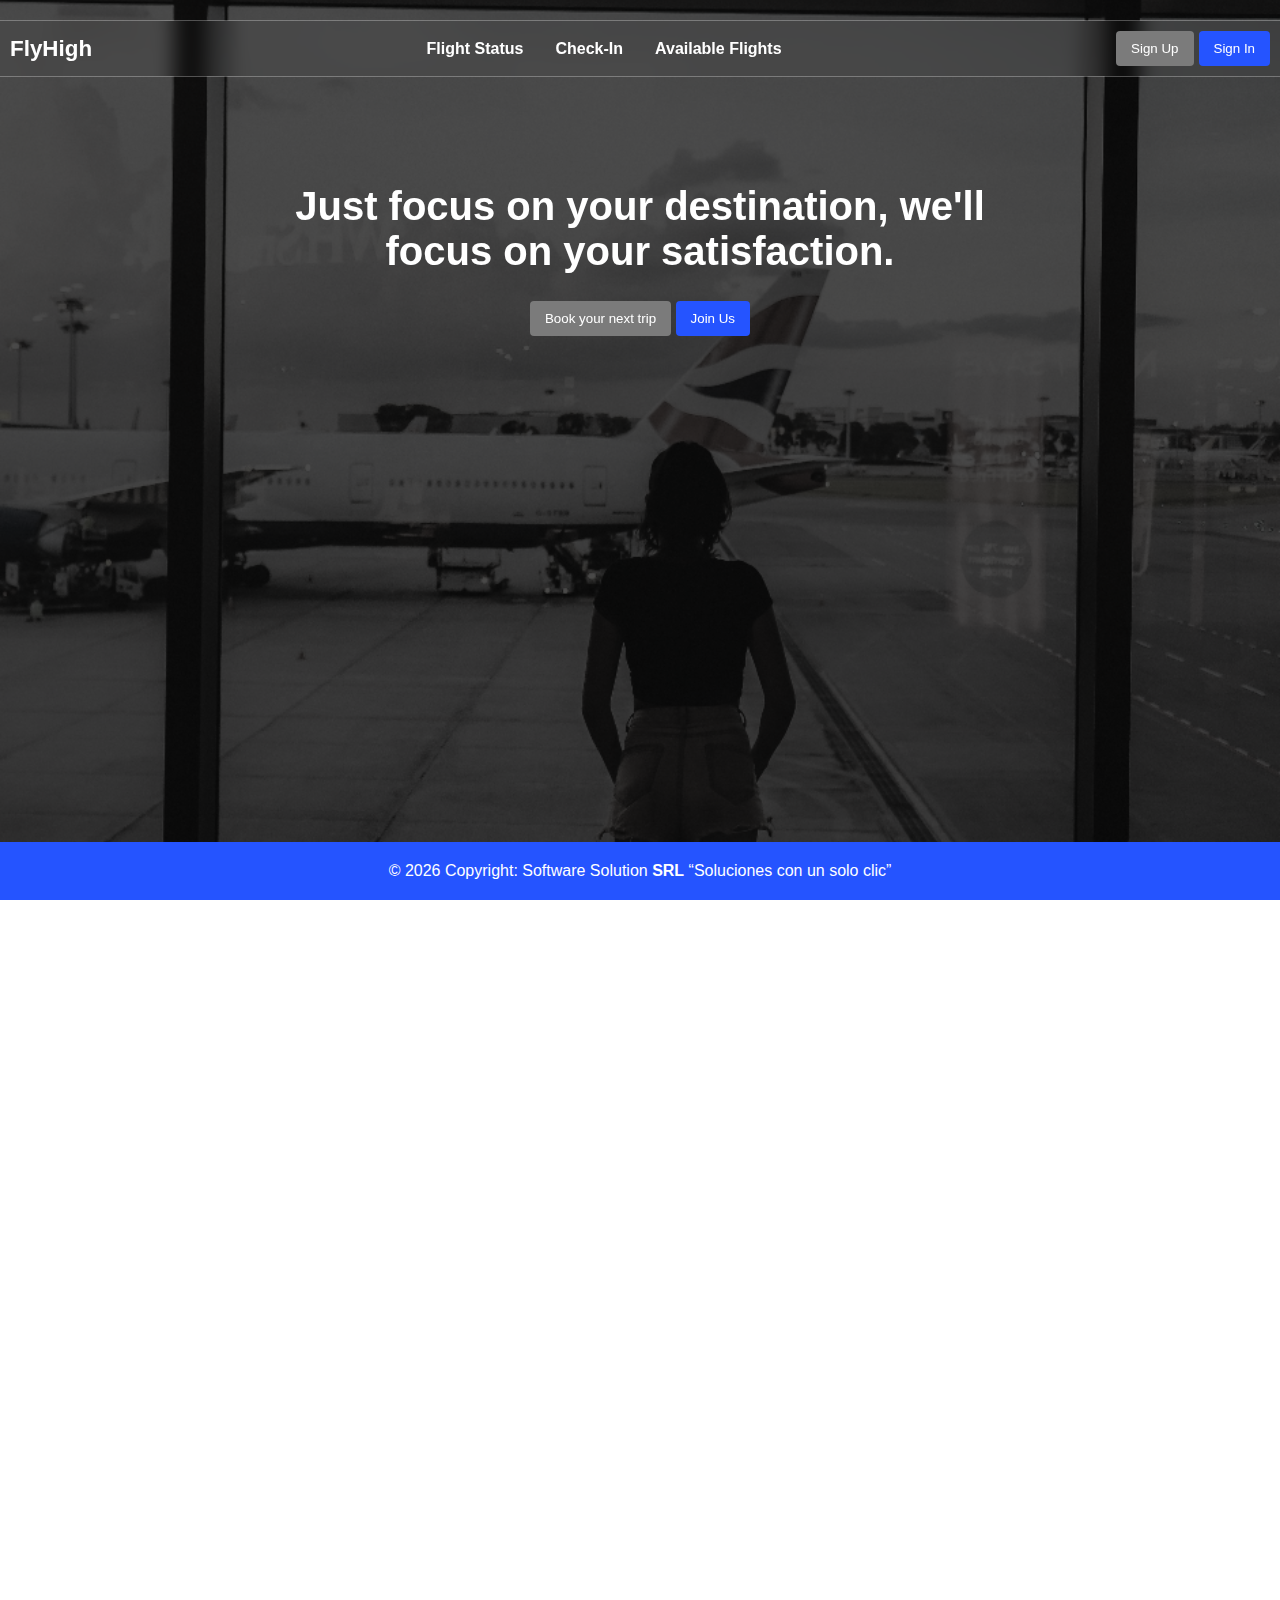
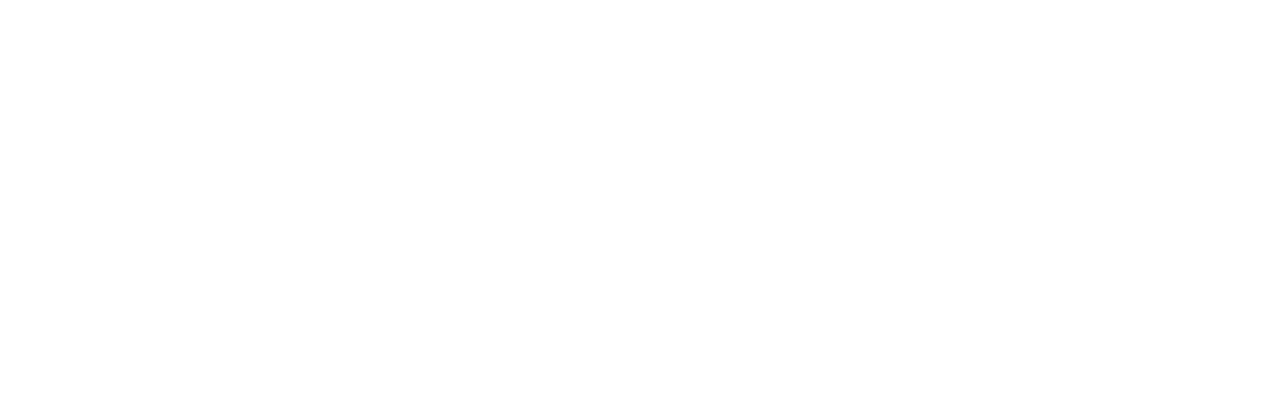
==== index.html @ 0548aea9 "overhauled the form for finding all available flights. Now we get all matching flights when searchin" ====
<!DOCTYPE html>
<html lang="en">

<head>
    <meta charset="UTF-8" />
    <meta name="viewport" content="width=device-width, initial-scale=1.0" />
    <title>FlyHigh Airlines</title>
    <link rel="stylesheet" href="styles.css" />
</head>

<body>
    <nav>
        <div>FlyHigh</div>
        <div id="main-options-container">
            <button >Flight Status</button>
            <button >Check-In</button>
            <!-- <button >Book</button> -->
            <button >Available Flights</button>
        </div>
        <div id="signing-options">
            <button class="button-styling">Sign Up</button>
            <button class="button-styling">Sign In</button>
            <div id="signed-in-menu">
                <span>Welcome, User name</span>
                <div id="signed-in-submenu-wrapper">
                    <div id="signed-in-submenu">
                        <span>Profile</span>
                        <span>Cancel Flight</span>
                        <span id="sign-out-button">Sign Out</span>
                    </div>
                </div>
            </div>
        </div>
    </nav>
    <dialog  id="sign-up-popover" popover>
        <button class="button-styling close-popover-button" >X</button>
        <h1>Sign Up</h1>
        <form action="" id="sign-up-form">            
            <label for="user-name">First Name</label>
            <input type="text" name="user-name" id="user-name" placeholder="first name" autocomplete="on" required>

            <label for="last-name">Last Name</label>
            <input type="text" name="last-name" placeholder="last name" id="last-name" autocomplete="on" required>
            
            <label for="user-email">Email</label>
            <input type="email" placeholder="email" id="user-email" required>

            <label for="create-user-password">Create Password</label>
            <input type="password" name="create-user-password" id="create-user-password" placeholder="new password" required>

            <label for="confirm-password"> Confirm Password</label>
            <input type="password" name="confirm-password" id="confirm-password" placeholder="enter new password" required>

            <label for="user-address">Address</label>
            <input type="text" name="user-address" id="user-address" placeholder="address" required>
            
            <div id="has-company-question-container">
                <span>Do you own a company?</span>
                <div>
                    <label for="yes-choice">Yes <input type="radio" name="company-choice" id="yes-choice"></label>
                    <label for="no-choice">No <input type="radio" name="company-choice" value = "true" id="no-choice" checked></label>
                </div>
            </div>
            

            <label for="company-name" id="company-name-label">Company Name</label>
            <input type="text" name="company-name" id="company-name" placeholder="company name" required>
            
            <label for="phone-number">Phone Number</label>
            <input type="number" name="phone-number" id="phone-number" placeholder="1-839-555-555" required>

            <input type="submit" value="Submit" class="button-styling">
        </form>
    </dialog>
    <dialog id="sign-in-popover" popover>
        <button class="button-styling close-popover-button">X</button>
        <h1>Sign In</h1>
        <form action="" id="log-in-form">
            <label for="email">Email</label>
            <input type="email" id="email" placeholder="email" autocomplete ="on" required>
            <label for="password">Password</label>
            <input type="password" name="password" id="password" placeholder="password" autocomplete="on" required>
            <input type="submit" value="Log In" class="button-styling">
        </form>
    </dialog>
    <dialog id="check-in-popover" popover>
        <button class="button-styling close-popover-button" >X</button>
        <h1>Check In</h1>
        <form action="">
            <label for="confirmation-number-box">confirmation #</label>
            <input type="number" name="confirmation-number-box" id="confirmation-number-box" placeholder="confirmation number" required>
            
            <input value="Go" type="submit" class="button-styling">
        </form>
    </dialog>
    <dialog id="book-flight-popover" popover>
        <button class="button-styling close-popover-button" >X</button>
        <h1>Search Flights</h1>
        <form action="">
            <label for="from-destination-box">From</label>
            <input list="suggestions" type="search" name="from-destination-box" id="from-destination-box" placeholder="Starting Destination" required>
            <datalist id="suggestions">
                <option value="ATL"></option>
                <option value="BOS"></option>
                <option value="LAX"></option>
                <option value="JFK"></option>
                <option value="ORD"></option>
                <option value="MIA"></option>
                <option value="SFO"></option>
                <option value="SEA"></option>
                <option value="DFW"></option>
                <option value="DEN"></option>
            </datalist>
              
            <label for="to-destination-box">To</label>
            <input list ="suggestions" type="search" name="to-destination-box" id="to-destination-box" placeholder="Final Destination" required>
            <input type="button" value="Switch" class="button-styling" id="switch-button">
            <input type="submit" value="Continue" class="button-styling">
        </form>
        <div id="available-flights-container"></div>
    </dialog>
    <div id="call-to-action">
        <div>
            <h1>Just focus on your destination, we'll focus on your satisfaction.</h1>
            <div>
                <button class="button-styling">Book your next trip</button>
                <button class="button-styling">Join Us</button>
            </div>
        </div>
    </div>
    <div id="user-info-wrapper">
        <!-- <span>id</span>
        <span>Full Name</span>
        <span>full address</span>
        <span>email</span>
        <span>phone number</span>
        <span>mileAccumulated</span> -->
    </div>

</body>
<!-- <script src="utilityFunctions.js" type="module" ></script> -->
<script type="module" src="script.js"></script>

</html>
---- styles.css ----
body{
    display: flex;
    flex-direction: column;
    margin: 0;
    padding: 0;
    height: 100%;
    box-sizing: border-box;
    font-family: sans-serif;
    max-width: 1280px;
    margin-inline: auto;
    /* outline: solid red 2px; */
    align-items: center;
    --main-blue-color: rgb(37, 84, 255);
    min-height: 2000px;    
    &::before{
        position: fixed;
        content: "";
        width: 100%;
        z-index: -10;
        height: 100%;
        background-image: url('./bodyWallpaperwebp.webp');
        background-attachment:fixed;
        background-position: center;
        background-repeat: no-repeat;
        background-size: cover;
        filter: grayscale(90%) brightness(0.3) ;        
    }
}

nav{
    display: grid;
    position: sticky;
    top: 20px;
    grid-template-columns: auto max-content auto;
    align-items: center;
    width: 100%;
    height: fit-content;
    padding-block: 10px;    
    font-size: 1rem;
    border-block: 1px solid rgba(255, 255, 255, 0.286);
    /* outline: solid red 2px; */
    div:first-of-type{        
        padding-left: 10px;
        font-size: 1.4rem;
        font-weight: 800;
        color: white;
    }
    #main-options-container{
        display: flex;
        justify-content: center;
        gap: 20px;
        button{ 
            color: white; 
            text-decoration: none;
            font-weight: 600;
            font-size: 1rem;
            border: none;
            background-color: unset;
            &:hover{
                color: aqua;
                cursor: pointer;
            }
        }
    }
    div:last-of-type{
        display: grid;
        grid-template-columns: repeat(2, max-content);
        justify-content: end;
        gap: 5px;
        padding-right: 10px;
    }
    &::before{
        position: absolute;
        content: "";
        width: 100%;
        /* background-color: rgba(222, 222, 222, 0.206); */
        z-index: -10;
        height: 100%;        
        backdrop-filter: blur(10px) ;        
    }
}
/* #sign-in-popover, #sign-up-popover{

} */
#has-company-question-container{
    display: flex;
    flex-direction: column;
}

form{
    display: flex;
    flex-direction: column;
    align-items: flex-start;
    gap: 4px;   
    input{
        margin-bottom: 15px;
        border-radius: 4px;
        
        &:is(:not([type="button"], [type="radio"], [type="submit"])){
            outline: 2px solid var(--main-blue-color);
        }
        border: none;
        padding-block: 5px;
        padding-inline: 15px;
        &:user-within{            
            &:is(:not([type="radio"], [type="submit"])){
                outline: 2px solid rgb(0, 0, 0);
            }
        }  
    }
}
.button-styling{
    padding-block: 10px;
    padding-inline: 15px;
    border: none;
    border-radius: 4px;
    --bg-color: rgb(123, 123, 123);
    background-color: var(--bg-color);    
    color: white;
   
    &:hover{ 
        cursor: pointer;
        outline: solid white 2px;
    }
    &:last-of-type{
        background-color: var(--main-blue-color);
    }
    transition: outline 0.08s ease-in-out;
}

[popover]{
    padding-inline: 100px;
    padding-bottom: 50px;
    padding-top: 10px;
    border-radius: 10px;      
    border: 2px var(--main-blue-color) solid;    
}


dialog{
    h1{ 
        color: var(--main-blue-color);    
        text-align: center;    
        margin-top: 10px;
    }
    box-shadow: 0 0 100px 2px var(--main-blue-color);
    &::backdrop{
        /* background-color: rgba(255, 255, 255, 0.703); */
        transition: all 0.2s ease;
        backdrop-filter: blur(6px);
    }    
    .button-styling{
        &:hover{outline: solid rgb(28, 28, 28) 2px;}
    }
}

.button-styling.close-popover-button{
    position: absolute;
    top: 25px;
    right: 26px;
    padding: 4px 10px;
    background-color: rgb(238, 44, 89);
    &:hover{
        background-color: rgb(255, 74, 74); 
        outline: none;       
    }
}
#signed-in-menu{
    display: none;
    font-size: 1rem;   
    font-weight: 100; 
    &:hover{
        #signed-in-submenu{ display: flex;}
    }
    span:first-of-type{
        color: white;
    }
}
@keyframes slide-down {
    from{
        transform: translate(0, 140%);
        opacity: 0;
    }
    to{
        transform: translate(0, 25%);
        opacity: 1;
    }
}
#signed-in-submenu-wrapper{
    display: flex;
    position: absolute;
    align-items: center;
    transform: translateY(15%);
    height: 60px;
}
#signed-in-submenu{
    display: none;
    flex-direction: column;
    position: relative;
    gap: 0;
    background-color: var(--main-blue-color);
    animation: slide-down 0.3s ease forwards;
    span{
        font-size: 1rem;
        color: white;
        padding-inline: 10px;
        margin: 0;
        background-color: var(--main-blue-color);
        min-width: 100%;
        text-align: center;
        transition: transform 0.2s ease;

        &:hover{
            cursor: pointer;
            color: var(--main-blue-color);
            background-color: white;
            outline: solid 4px var(--main-blue-color);
            transform: translateX(20px);
        }
    }
}
#call-to-action{
    margin-top: 100px;
    max-width: 60%;
    h1{
        font-size: 2.5rem;
        text-align: center;
        color: white;
    }
    > div:first-of-type{
        display: flex;
        flex-direction: column;
        align-items: center;
    }
}

footer{
    display: flex;
    position: fixed;
    bottom: 0;
    padding-block: 20px;
    min-width: 100%;
    align-items: center;
    color: white; 
    background-color: var(--main-blue-color);
    > div{
        margin-inline: auto;
    }
}
#available-flights-container{
    display: flex;
    flex-direction: column;
    gap:10px;
    /* max-height: 400px; */
    /* overflow-y: scroll; */
    /* margin-top: 50px; */
}

.flight-template{
    display: flex;
    gap: 10px;
    outline: var(--main-blue-color) solid 2px;
    flex-direction: column;
    background-color: white;
    border-radius: 8px;
    padding-inline: 20px;
    padding-block: 10px;
    color: var(--main-blue-color);
    min-width: 40%;
    align-self: center;
    div:first-of-type{
        display: flex;
        flex-direction: column;
        gap: 5px;
    }
}

#book-flight-popover{
    padding-inline: 0;
    form{
        align-items: center;
        min-width: 500px;
    }
    justify-content: center;
}
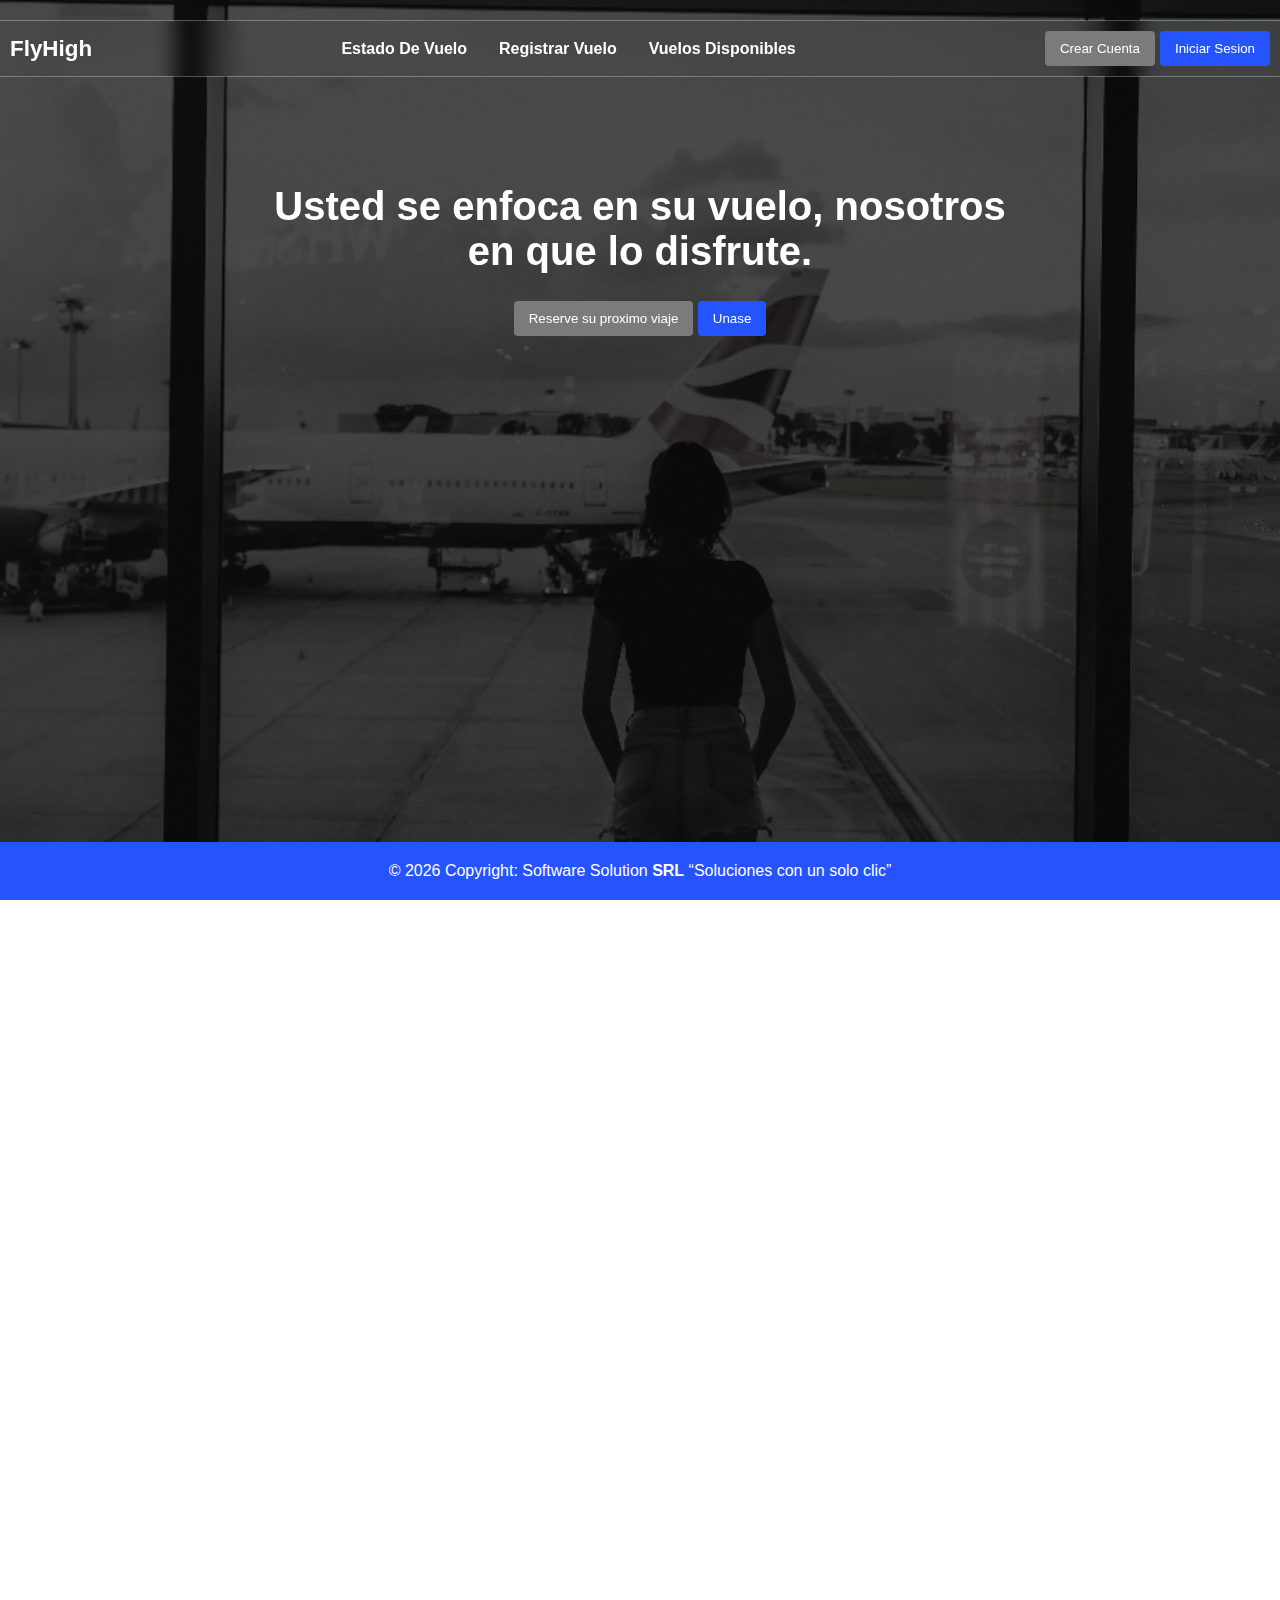
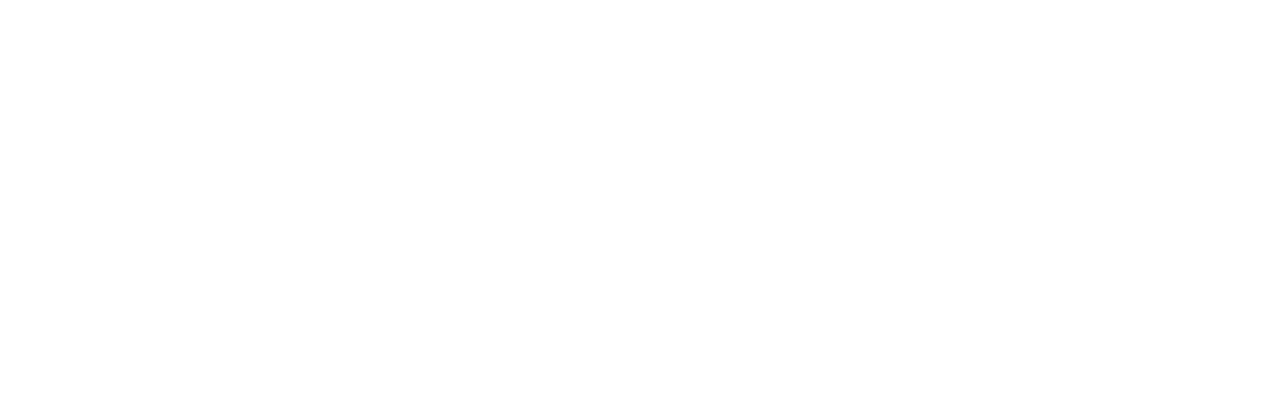
==== commit e7cddf5c: "changed the entire, if not most of the website back into Spanish. Created three new files, and imple" ====
--- a/index.html
+++ b/index.html
@@ -4,7 +4,7 @@
 <head>
     <meta charset="UTF-8" />
     <meta name="viewport" content="width=device-width, initial-scale=1.0" />
-    <title>FlyHigh Airlines</title>
+    <title>FlyHigh Aerolineas</title>
     <link rel="stylesheet" href="styles.css" />
 </head>
 
@@ -12,21 +12,19 @@
     <nav>
         <div>FlyHigh</div>
         <div id="main-options-container">
-            <button >Flight Status</button>
-            <button >Check-In</button>
-            <!-- <button >Book</button> -->
-            <button >Available Flights</button>
+            <button >Estado De Vuelo </button>
+            <button >Registrar Vuelo</button>
+            <button >Vuelos Disponibles</button>
         </div>
         <div id="signing-options">
-            <button class="button-styling">Sign Up</button>
-            <button class="button-styling">Sign In</button>
+            <button class="button-styling">Crear Cuenta</button>
+            <button class="button-styling">Iniciar Sesion</button>
             <div id="signed-in-menu">
-                <span>Welcome, User name</span>
+                <span>Bienvenido, usuario</span>
                 <div id="signed-in-submenu-wrapper">
                     <div id="signed-in-submenu">
-                        <span>Profile</span>
-                        <span>Cancel Flight</span>
-                        <span id="sign-out-button">Sign Out</span>
+                        <span>Cancelar Vuelo</span>
+                        <span id="sign-out-button">Cerrar Sesion</span>
                     </div>
                 </div>
             </div>
@@ -34,71 +32,72 @@
     </nav>
     <dialog  id="sign-up-popover" popover>
         <button class="button-styling close-popover-button" >X</button>
-        <h1>Sign Up</h1>
+        <h1>Crear Cuenta</h1>
         <form action="" id="sign-up-form">            
-            <label for="user-name">First Name</label>
+            <label for="user-name">Primer Nombre</label>
             <input type="text" name="user-name" id="user-name" placeholder="first name" autocomplete="on" required>
 
-            <label for="last-name">Last Name</label>
+            <label for="last-name">Apellido</label>
             <input type="text" name="last-name" placeholder="last name" id="last-name" autocomplete="on" required>
             
-            <label for="user-email">Email</label>
+            <label for="user-email">Correo Electronico</label>
             <input type="email" placeholder="email" id="user-email" required>
 
-            <label for="create-user-password">Create Password</label>
+            <label for="create-user-password">Crear Contraseña</label>
             <input type="password" name="create-user-password" id="create-user-password" placeholder="new password" required>
 
-            <label for="confirm-password"> Confirm Password</label>
+            <label for="confirm-password">Confirmar Contraseña</label>
             <input type="password" name="confirm-password" id="confirm-password" placeholder="enter new password" required>
 
-            <label for="user-address">Address</label>
+            <label for="user-address">Direccion</label>
             <input type="text" name="user-address" id="user-address" placeholder="address" required>
             
             <div id="has-company-question-container">
-                <span>Do you own a company?</span>
+                <span>Es dueño de una compañía?</span>
                 <div>
-                    <label for="yes-choice">Yes <input type="radio" name="company-choice" id="yes-choice"></label>
+                    <label for="yes-choice">Si <input type="radio" name="company-choice" id="yes-choice"></label>
                     <label for="no-choice">No <input type="radio" name="company-choice" value = "true" id="no-choice" checked></label>
                 </div>
             </div>
             
 
-            <label for="company-name" id="company-name-label">Company Name</label>
+            <label for="company-name" id="company-name-label">Nombre de la Compañía</label>
             <input type="text" name="company-name" id="company-name" placeholder="company name" required>
             
-            <label for="phone-number">Phone Number</label>
+            <label for="phone-number">Numero de Telefono</label>
             <input type="number" name="phone-number" id="phone-number" placeholder="1-839-555-555" required>
 
-            <input type="submit" value="Submit" class="button-styling">
-        </form>
+            <input type="submit" value="Confirmar" class="button-styling">
+        </form>        
     </dialog>
     <dialog id="sign-in-popover" popover>
         <button class="button-styling close-popover-button">X</button>
-        <h1>Sign In</h1>
+        <h1>Iniciar Sesion</h1>
         <form action="" id="log-in-form">
-            <label for="email">Email</label>
+            <label for="email">Correo Electronico</label>
             <input type="email" id="email" placeholder="email" autocomplete ="on" required>
-            <label for="password">Password</label>
+            <label for="password">Contraseña</label>
             <input type="password" name="password" id="password" placeholder="password" autocomplete="on" required>
-            <input type="submit" value="Log In" class="button-styling">
+            <input type="submit" value="Iniciar" class="button-styling">
         </form>
+        <span>Error:<br> correo o contraseña equivocada, por favor intentelo de nuevo.</span>
     </dialog>
     <dialog id="check-in-popover" popover>
         <button class="button-styling close-popover-button" >X</button>
-        <h1>Check In</h1>
+        <h1>Registrar Vuelo</h1>
         <form action="">
-            <label for="confirmation-number-box">confirmation #</label>
+            <label for="confirmation-number-box">Numero de confirmacion</label>
             <input type="number" name="confirmation-number-box" id="confirmation-number-box" placeholder="confirmation number" required>
             
-            <input value="Go" type="submit" class="button-styling">
+            <input value="Continuar" type="submit" class="button-styling">
         </form>
     </dialog>
     <dialog id="book-flight-popover" popover>
         <button class="button-styling close-popover-button" >X</button>
-        <h1>Search Flights</h1>
+        <h1>Buscar Vuelos</h1>
         <form action="">
-            <label for="from-destination-box">From</label>
-            <input list="suggestions" type="search" name="from-destination-box" id="from-destination-box" placeholder="Starting Destination" required>
+            <label for="from-destination-box">Desde</label>
+            <input list="suggestions" type="search" name="from-destination-box" id="from-destination-box" placeholder="Destino de Partida" required>
             <datalist id="suggestions">
                 <option value="ATL"></option>
                 <option value="BOS"></option>
@@ -112,30 +111,23 @@
                 <option value="DEN"></option>
             </datalist>
               
-            <label for="to-destination-box">To</label>
-            <input list ="suggestions" type="search" name="to-destination-box" id="to-destination-box" placeholder="Final Destination" required>
-            <input type="button" value="Switch" class="button-styling" id="switch-button">
-            <input type="submit" value="Continue" class="button-styling">
+            <label for="to-destination-box">Hasta</label>
+            <input list ="suggestions" type="search" name="to-destination-box" id="to-destination-box" placeholder="Destino Final" required>
+            <input type="button" value="Invertir" class="button-styling" id="switch-button">
+            <input type="submit" value="Continuar" class="button-styling">
         </form>
         <div id="available-flights-container"></div>
     </dialog>
     <div id="call-to-action">
         <div>
-            <h1>Just focus on your destination, we'll focus on your satisfaction.</h1>
+            <h1>Usted se enfoca en su vuelo, nosotros en que lo disfrute.</h1>
             <div>
-                <button class="button-styling">Book your next trip</button>
-                <button class="button-styling">Join Us</button>
+                <button class="button-styling">Reserve su proximo viaje</button>
+                <button class="button-styling">Unase</button>
             </div>
         </div>
     </div>
-    <div id="user-info-wrapper">
-        <!-- <span>id</span>
-        <span>Full Name</span>
-        <span>full address</span>
-        <span>email</span>
-        <span>phone number</span>
-        <span>mileAccumulated</span> -->
-    </div>
+    <div id="user-info-wrapper"></div>
 
 </body>
 <!-- <script src="utilityFunctions.js" type="module" ></script> -->
--- a/styles.css
+++ b/styles.css
@@ -80,9 +80,38 @@
         backdrop-filter: blur(10px) ;        
     }
 }
-/* #sign-in-popover, #sign-up-popover{
-
-} */
+@keyframes slide-from-right{
+    from{
+        transform: translateX(200px);
+        opacity: 0;
+    }
+    to{
+        transform: translateX(0);
+        opacity: 1;
+    }
+}
+
+#sign-in-popover{
+    
+    justify-items: center;
+    /* max-width: 200px; */
+    overflow-x: hidden;
+    padding-bottom: 60px;
+    
+    opacity: 1;
+    span{
+        display: none;
+        position: absolute;
+        bottom: 10px;
+        font-weight: bold;
+        color: rgb(255, 49, 49);
+        animation: slide-from-right 0.2s ease-in-out forwards;
+        max-width: 50%;
+    } 
+ 
+    
+}
+
 #has-company-question-container{
     display: flex;
     flex-direction: column;
@@ -91,7 +120,7 @@
 form{
     display: flex;
     flex-direction: column;
-    align-items: flex-start;
+    /* align-items: flex-start; */
     gap: 4px;   
     input{
         margin-bottom: 15px;
@@ -134,7 +163,8 @@
     padding-bottom: 50px;
     padding-top: 10px;
     border-radius: 10px;      
-    border: 2px var(--main-blue-color) solid;    
+    opacity: 1;
+    border: 2px var(--main-blue-color) solid;
 }
 
 
@@ -146,13 +176,17 @@
     }
     box-shadow: 0 0 100px 2px var(--main-blue-color);
     &::backdrop{
-        /* background-color: rgba(255, 255, 255, 0.703); */
-        transition: all 0.2s ease;
         backdrop-filter: blur(6px);
+        transition: backdrop-filter 0.9s ease-in-out;
+        transition-behavior: allow-discrete;
     }    
     .button-styling{
-        &:hover{outline: solid rgb(28, 28, 28) 2px;}
-    }
+        &:hover{outline: solid rgb(28, 28, 28) 2px;}        
+        &:is(&:first-of-type, &:last-of-type){align-self: flex-end;}        
+    }   
+    transition:  opacity 0.3s ease,
+    transform 0.5s ease-in-out ;
+    transition-behavior: allow-discrete; 
 }
 
 .button-styling.close-popover-button{
@@ -239,6 +273,7 @@
     display: flex;
     position: fixed;
     bottom: 0;
+    left: 0;
     padding-block: 20px;
     min-width: 100%;
     align-items: center;
@@ -283,4 +318,24 @@
         min-width: 500px;
     }
     justify-content: center;
-}+    .button-styling{
+        &:last-of-type{align-self: initial;}
+    }
+}
+#new-user-popover{
+    
+    .button-styling.submit-button{
+        align-self: flex-end;
+    }
+    
+}
+
+@starting-style{
+    dialog{
+         opacity: 0;
+         transform: translateY(-1000px);
+     }
+     dialog::backdrop{
+        backdrop-filter: blur(0px);
+     }
+ }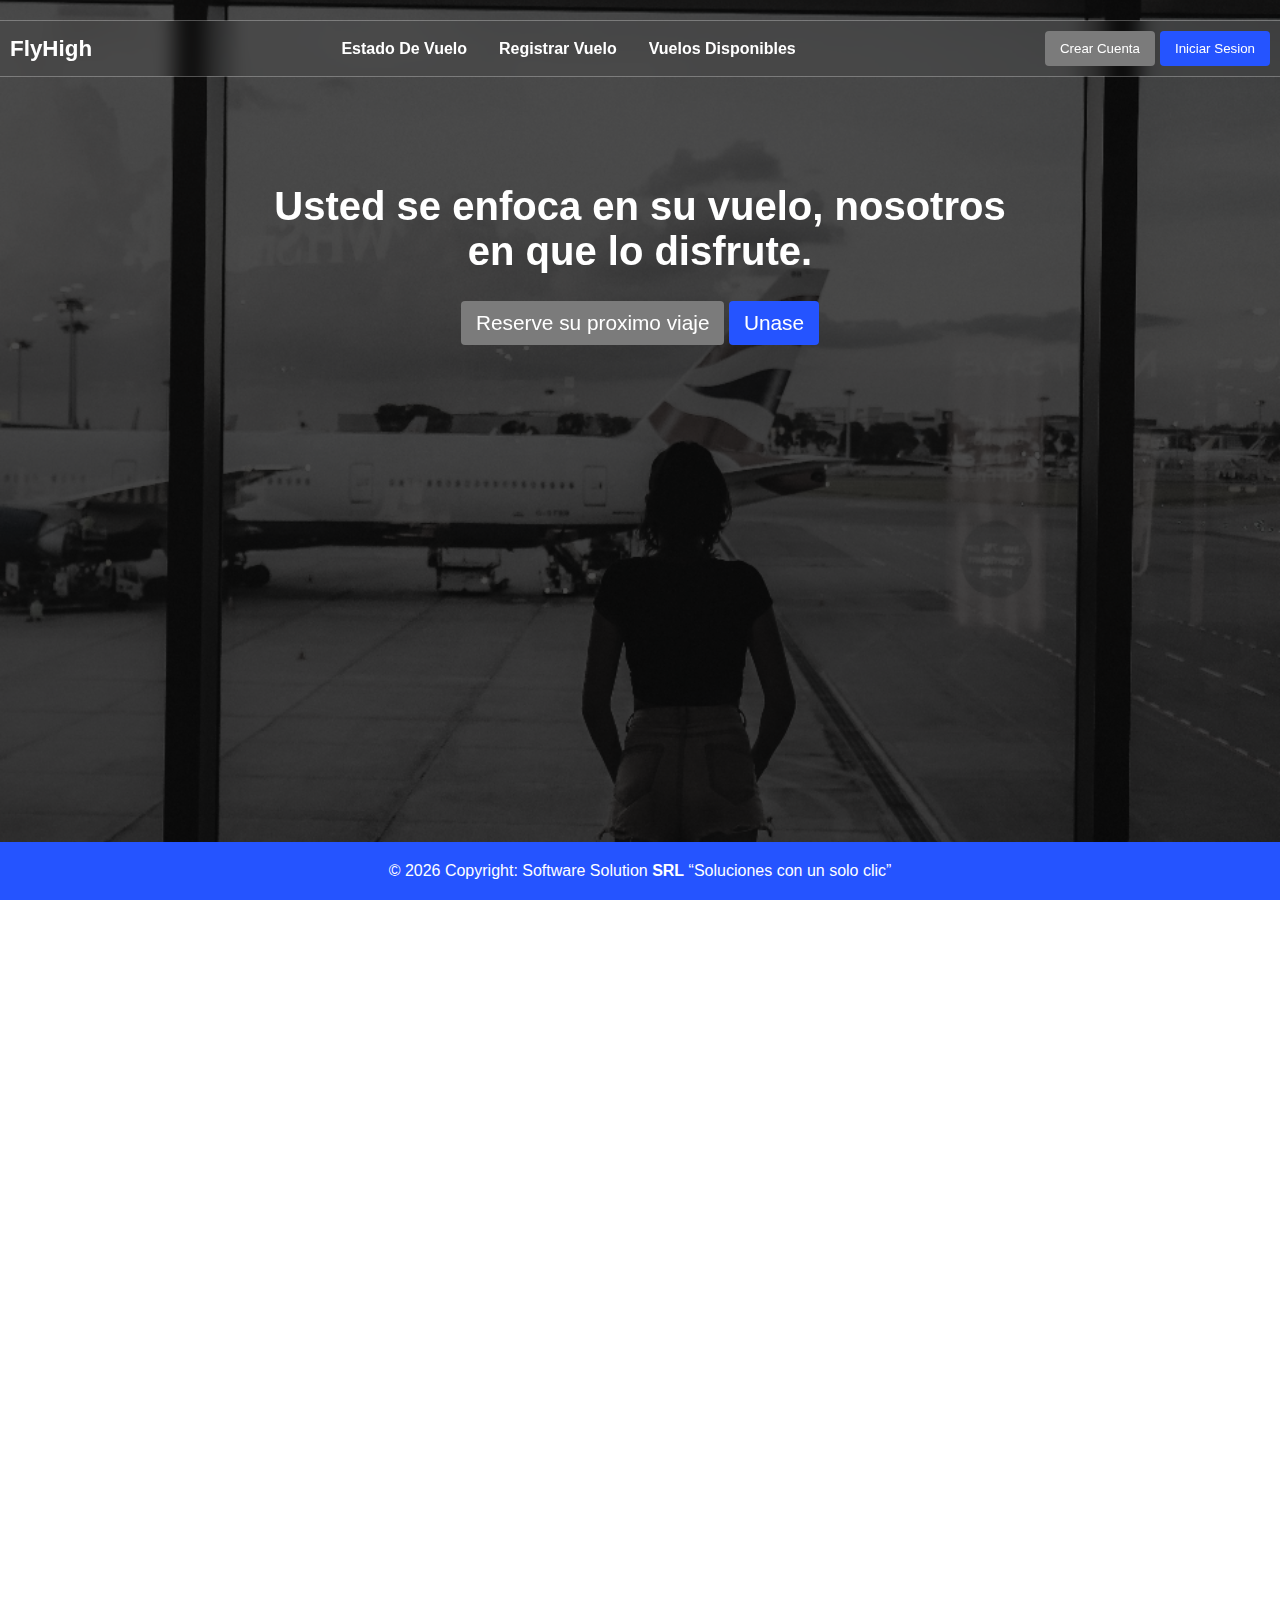
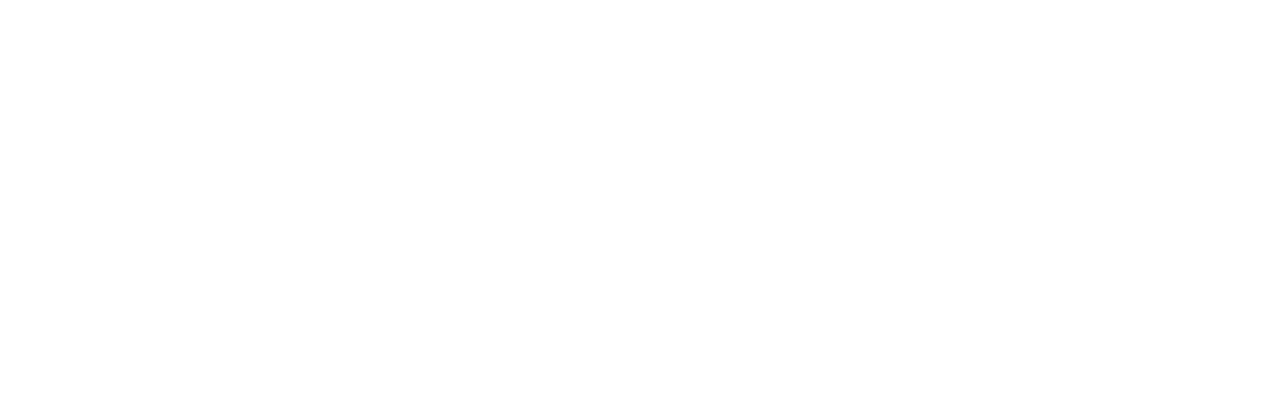
==== commit 100747df: "Le agregue el boton a los vuelos displonibles y me asegure que desaraezcan cuadno ya no los necesito" ====
--- a/index.html
+++ b/index.html
@@ -69,6 +69,7 @@
 
             <input type="submit" value="Confirmar" class="button-styling">
         </form>        
+        <span class="error-message">Error:<br>La contraseña no coincide, por favor intentelo de nuevo.</span>
     </dialog>
     <dialog id="sign-in-popover" popover>
         <button class="button-styling close-popover-button">X</button>
@@ -80,14 +81,14 @@
             <input type="password" name="password" id="password" placeholder="password" autocomplete="on" required>
             <input type="submit" value="Iniciar" class="button-styling">
         </form>
-        <span>Error:<br> correo o contraseña equivocada, por favor intentelo de nuevo.</span>
+        <span class="error-message">Error:<br> correo o contraseña equivocada, por favor intentelo de nuevo.</span>
     </dialog>
     <dialog id="check-in-popover" popover>
         <button class="button-styling close-popover-button" >X</button>
         <h1>Registrar Vuelo</h1>
         <form action="">
-            <label for="confirmation-number-box">Numero de confirmacion</label>
-            <input type="number" name="confirmation-number-box" id="confirmation-number-box" placeholder="confirmation number" required>
+            <label for="confirmation-number-box">Numero de confirmacion / vuelo</label>
+            <input type="number" name="confirmation-number-box" id="confirmation-number-box" placeholder="numero de confirmacion / vuelo" required>
             
             <input value="Continuar" type="submit" class="button-styling">
         </form>
@@ -127,7 +128,7 @@
             </div>
         </div>
     </div>
-    <div id="user-info-wrapper"></div>
+    
 
 </body>
 <!-- <script src="utilityFunctions.js" type="module" ></script> -->
--- a/styles.css
+++ b/styles.css
@@ -91,27 +91,21 @@
     }
 }
 
-#sign-in-popover{
-    
+#sign-in-popover{    
     justify-items: center;
-    /* max-width: 200px; */
     overflow-x: hidden;
-    padding-bottom: 60px;
-    
+    padding-bottom: 60px;    
     opacity: 1;
-    span{
-        display: none;
-        position: absolute;
-        bottom: 10px;
-        font-weight: bold;
-        color: rgb(255, 49, 49);
-        animation: slide-from-right 0.2s ease-in-out forwards;
-        max-width: 50%;
-    } 
- 
-    
-}
-
+}
+.error-message{
+    display: none;
+    position: absolute;
+    bottom: 10px;
+    font-weight: bold;
+    color: rgb(255, 49, 49);
+    animation: slide-from-right 0.2s ease-in-out forwards;
+    max-width: 50%;
+} 
 #has-company-question-container{
     display: flex;
     flex-direction: column;
@@ -128,15 +122,19 @@
         
         &:is(:not([type="button"], [type="radio"], [type="submit"])){
             outline: 2px solid var(--main-blue-color);
+            &:focus-within{
+                outline: 3px solid ;
+            }
         }
         border: none;
         padding-block: 5px;
         padding-inline: 15px;
         &:user-within{            
-            &:is(:not([type="radio"], [type="submit"])){
+            &:is(&:not([type="radio"], [type="submit"])){
                 outline: 2px solid rgb(0, 0, 0);
             }
         }  
+        
     }
 }
 .button-styling{
@@ -169,6 +167,8 @@
 
 
 dialog{
+    overflow-x: hidden;
+    top: 10px;
     h1{ 
         color: var(--main-blue-color);    
         text-align: center;    
@@ -267,6 +267,9 @@
         flex-direction: column;
         align-items: center;
     }
+    .button-styling{
+        font-size: 1.3rem;
+    }
 }
 
 footer{
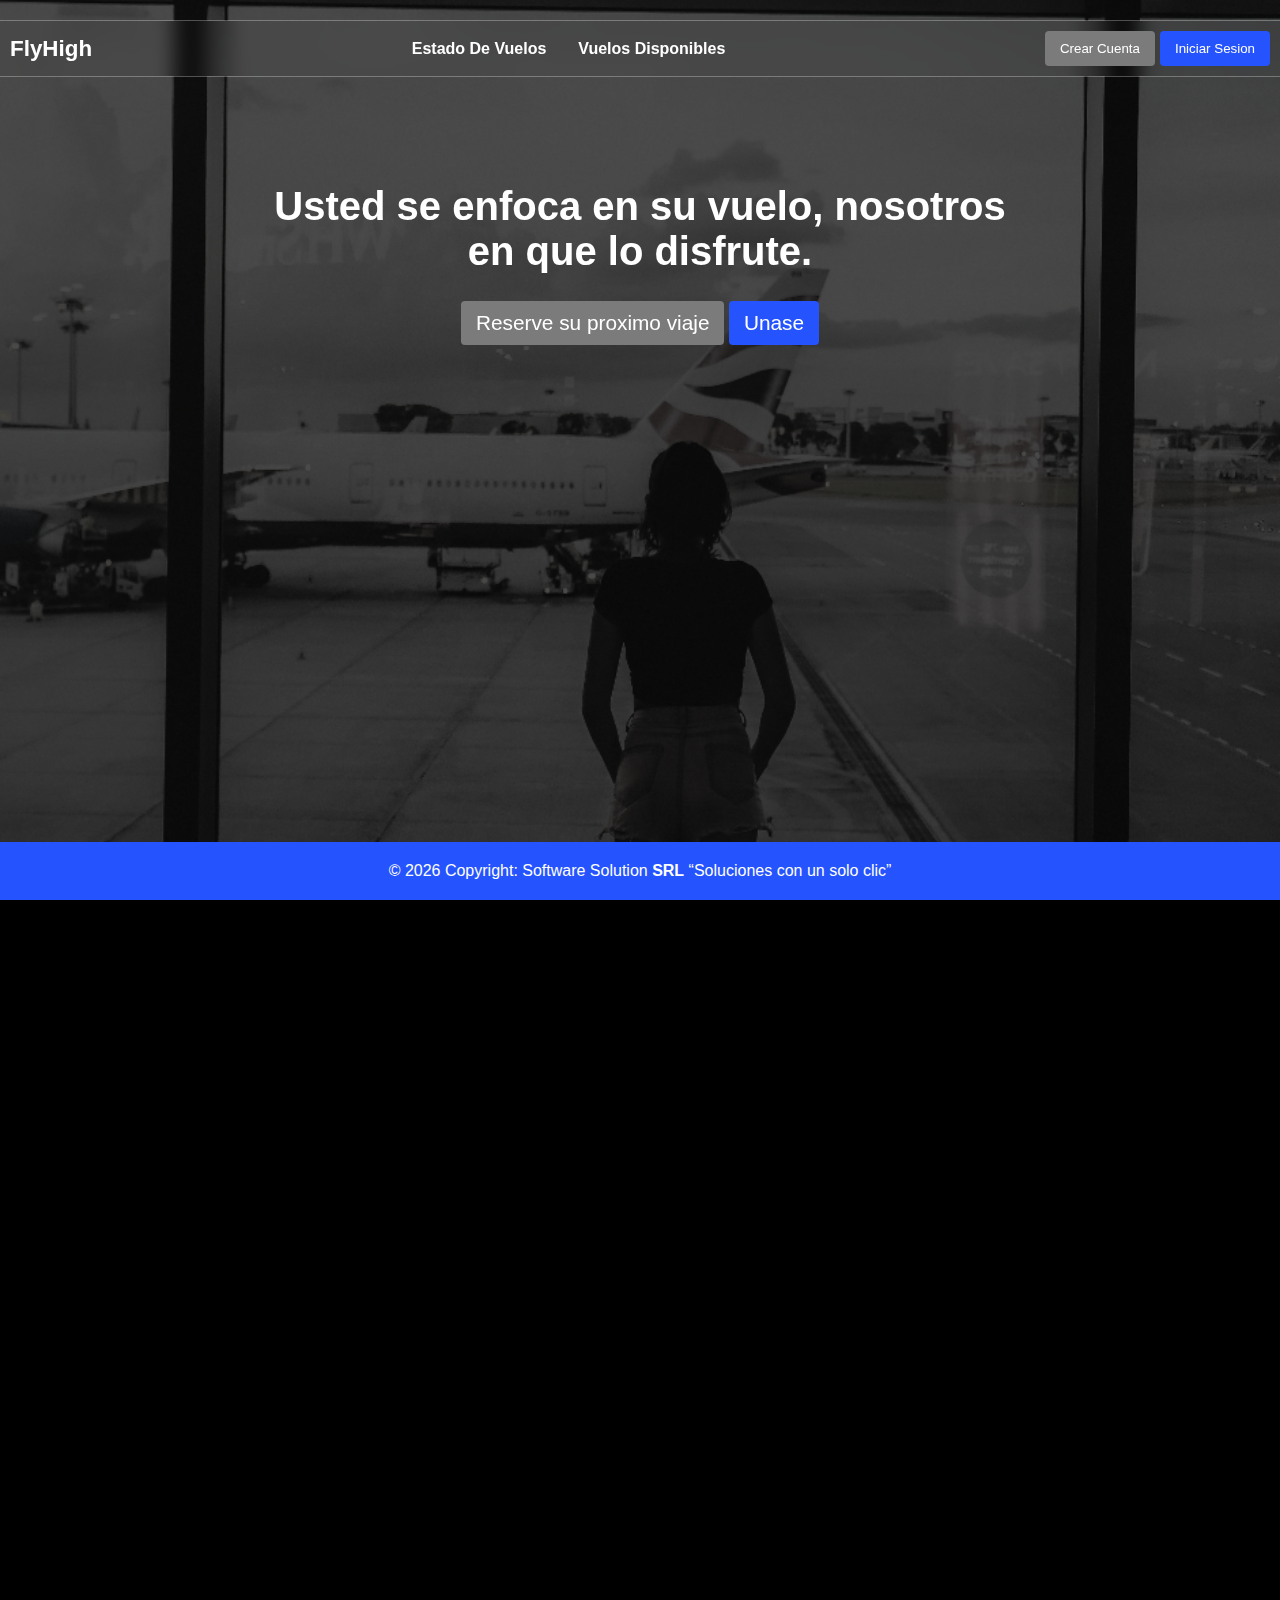
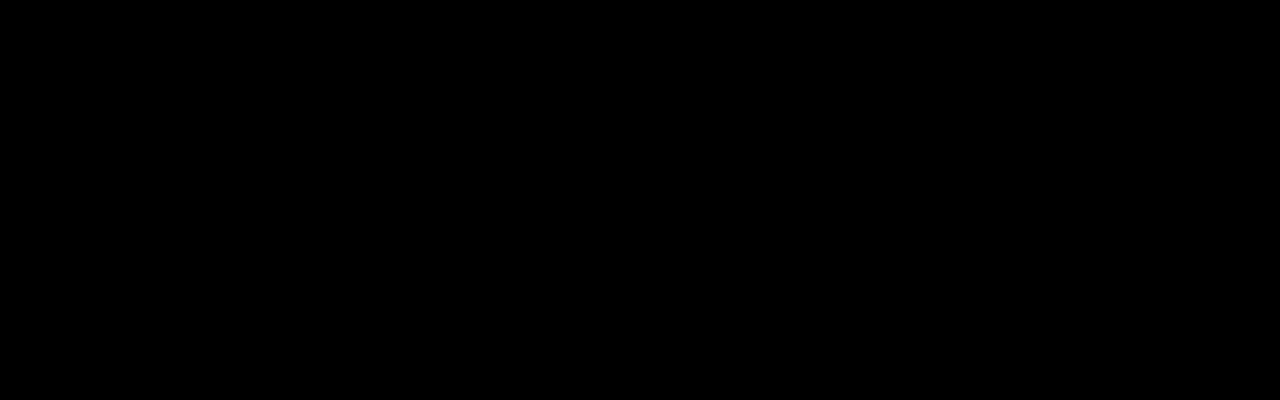
==== commit acdb0fea: "Se pueden cancelar vuelos y ver los vuelos reservados que cada usuario tiene si estan en una sesion " ====
--- a/index.html
+++ b/index.html
@@ -12,18 +12,18 @@
     <nav>
         <div>FlyHigh</div>
         <div id="main-options-container">
-            <button >Estado De Vuelo </button>
-            <button >Registrar Vuelo</button>
+            <button >Estado De Vuelos </button>
+            <!-- <button >Registrar Vuelo</button> -->
             <button >Vuelos Disponibles</button>
         </div>
         <div id="signing-options">
             <button class="button-styling">Crear Cuenta</button>
             <button class="button-styling">Iniciar Sesion</button>
             <div id="signed-in-menu">
-                <span>Bienvenido, usuario</span>
+                <span>Saludos, usuario</span>
                 <div id="signed-in-submenu-wrapper">
                     <div id="signed-in-submenu">
-                        <span>Cancelar Vuelo</span>
+                        <span id="cancel-flight-button">Cancelar Vuelo</span>
                         <span id="sign-out-button">Cerrar Sesion</span>
                     </div>
                 </div>
@@ -93,6 +93,24 @@
             <input value="Continuar" type="submit" class="button-styling">
         </form>
     </dialog>
+    <dialog id="cancel-flight-popover" popover>
+        <button class="button-styling close-popover-button" >X</button>
+        <h1>Cancelar Vuelo</h1>
+        <form action="">
+            <label for="cancel-flight-input">Numero de confirmacion / vuelo</label>
+            <input type="number" name="cancel-flight-input" id="cancel-flight-input" placeholder="numero de confirmacion / vuelo" required>
+            
+            <input value="Buscar Vuelos" type="submit" class="button-styling search-flight-button">
+        </form>
+        <div id="cancelable-flights-container"></div>
+    </dialog>
+
+    <dialog id="check-flight-status-popover" popover>
+        <button class="button-styling close-popover-button" >X</button>
+        <h1>Ver Estado de Vuelos</h1>        
+        <div id="flight-status-container"></div>
+    </dialog>
+
     <dialog id="book-flight-popover" popover>
         <button class="button-styling close-popover-button" >X</button>
         <h1>Buscar Vuelos</h1>
--- a/styles.css
+++ b/styles.css
@@ -1,7 +1,18 @@
-
+html{
+    background-color: black;
+}
+@keyframes fade-in {
+    from{
+        opacity: 0;
+    }
+    to{
+        opacity: 1;
+    }
+}
 body{
     display: flex;
     flex-direction: column;
+    --bg-image: url('./bodyWallpaperwebp.webp');
     margin: 0;
     padding: 0;
     height: 100%;
@@ -9,9 +20,10 @@
     font-family: sans-serif;
     max-width: 1280px;
     margin-inline: auto;
+    animation: fade-in 0.6s ease-in-out forwards;
     /* outline: solid red 2px; */
     align-items: center;
-    --main-blue-color: rgb(37, 84, 255);
+    --main-blue-color: rgb(37, 84, 255) ;
     min-height: 2000px;    
     &::before{
         position: fixed;
@@ -19,7 +31,7 @@
         width: 100%;
         z-index: -10;
         height: 100%;
-        background-image: url('./bodyWallpaperwebp.webp');
+        background-image: var(--bg-image);
         background-attachment:fixed;
         background-position: center;
         background-repeat: no-repeat;
@@ -120,7 +132,7 @@
         margin-bottom: 15px;
         border-radius: 4px;
         
-        &:is(:not([type="button"], [type="radio"], [type="submit"])){
+        &:is(:not([type="button"], [type="radio"], [type="submit"], [type="checkbox"])){
             outline: 2px solid var(--main-blue-color);
             &:focus-within{
                 outline: 3px solid ;
@@ -341,4 +353,33 @@
      dialog::backdrop{
         backdrop-filter: blur(0px);
      }
+ }
+ /* #all-flights-container-popover{
+    color: black;
+ } */
+ #all-flights-container-popover{
+    max-height: 500px;
+    form{
+        display: flex;
+        flex-direction: column;
+        align-items: center;
+        gap: 10px;        
+    }
+    #all-flights-container{
+        display: grid;
+        gap: 10px;
+    }
+ }
+
+ #cancel-flight-popover, #check-flight-status-popover{
+    max-height: 500px;
+    overflow-y: scroll;
+    overflow-x: hidden;
+ }
+ #flight-status-container{
+    display: grid;
+    gap: 10px;    
+ }
+ #get-flights-submit-button{
+    align-self: center;
  }